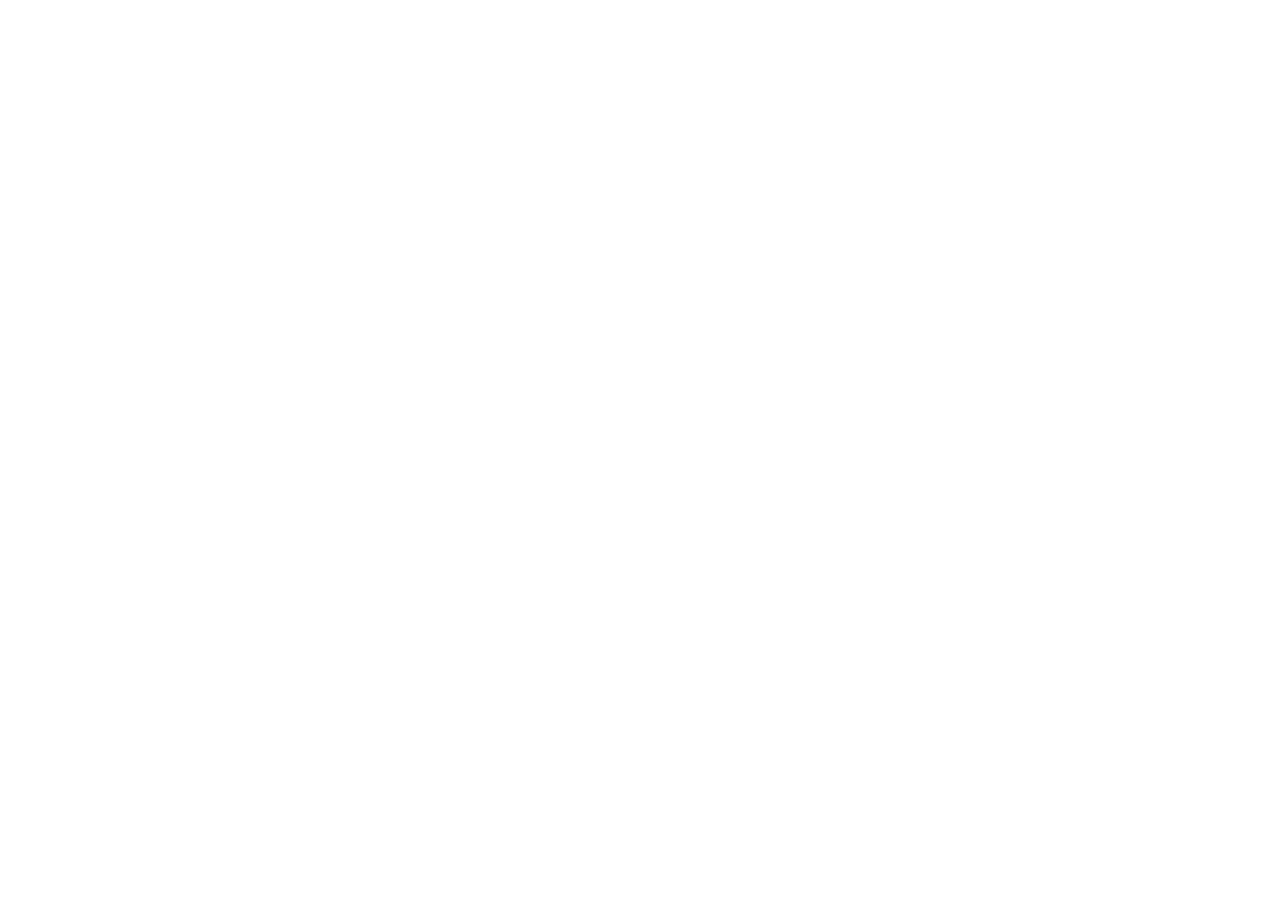
==== ads/index.html @ 67bb990f "inner" ====
<!DOCTYPE html>
<html lang="en">
<head>
    <meta charset="UTF-8">
    <meta http-equiv="X-UA-Compatible" content="IE=edge">
    <meta name="viewport" content="width=device-width, initial-scale=1.0">
    <title>Inner</title>
</head>
<body>
    
</body>
</html>
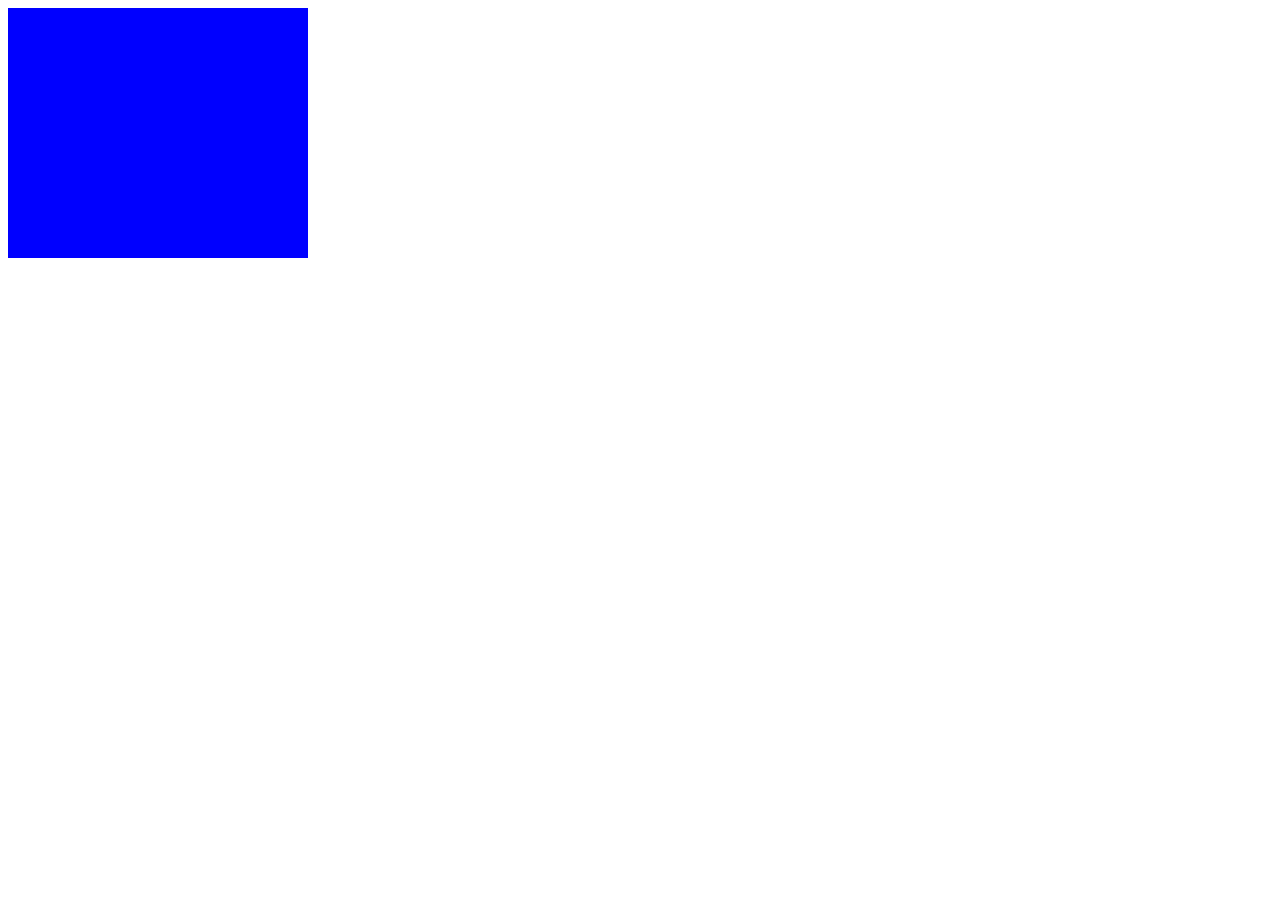
==== commit c5fc33a6: "test" ====
--- a/ads/index.html
+++ b/ads/index.html
@@ -1,12 +1,70 @@
-<!DOCTYPE html>
-<html lang="en">
-<head>
-    <meta charset="UTF-8">
-    <meta http-equiv="X-UA-Compatible" content="IE=edge">
-    <meta name="viewport" content="width=device-width, initial-scale=1.0">
-    <title>Inner</title>
-</head>
-<body>
-    
-</body>
-</html>+<!DOCTYPE html>
+<html lang="en">
+<head>
+  <meta charset="UTF-8">
+  <meta http-equiv="X-UA-Compatible" content="IE=edge">
+  <meta name="viewport" content="width=device-width, initial-scale=1.0">
+  <script src="https://cdnjs.cloudflare.com/ajax/libs/bodymovin/5.7.6/lottie.min.js"></script>
+
+  <title>Document</title>
+</head>
+<body>
+  
+</body>
+</html>
+
+
+<div class="ad-container"> </div>  
+        
+<script>
+let wrapper = document.querySelector('.ad-container');
+let adSizes = [
+  [300,250],
+  // [320,50],
+  // [300,600],
+  [160,600],
+  // [728,90],
+  // [970,250]
+]
+
+adSizes.forEach((ad,index) => {
+  createDiv(ad,index)
+  addAd(ad,index)
+})
+
+function createDiv(ad,index){
+  let adDiv = document.createElement('div')
+  adDiv.classList.add("danAd-" + index)
+  adDiv.style.width = ad[0] + "px";
+  adDiv.style.height = ad[1] + "px";
+  adDiv.style.backgroundColor = "blue"
+  wrapper.appendChild(adDiv)
+}
+
+function addAd(ad,index){
+  lottie.loadAnimation({
+    container: document.querySelector('.' + 'danAd-' + index ),
+    autoplay: true,
+    loop: false,
+    renderer: 'svg',
+    path: `${ad[0]}x${ad[1]}.json`,
+    rendererSettings: {
+      filterSize: {
+          width: '300%',
+          height: '300%',
+          x: '-100%',
+          y: '-100%',
+      }
+    }
+  })
+  .setSubframe(false)
+}
+
+
+  
+</script>
+
+</body>
+
+</html>
+
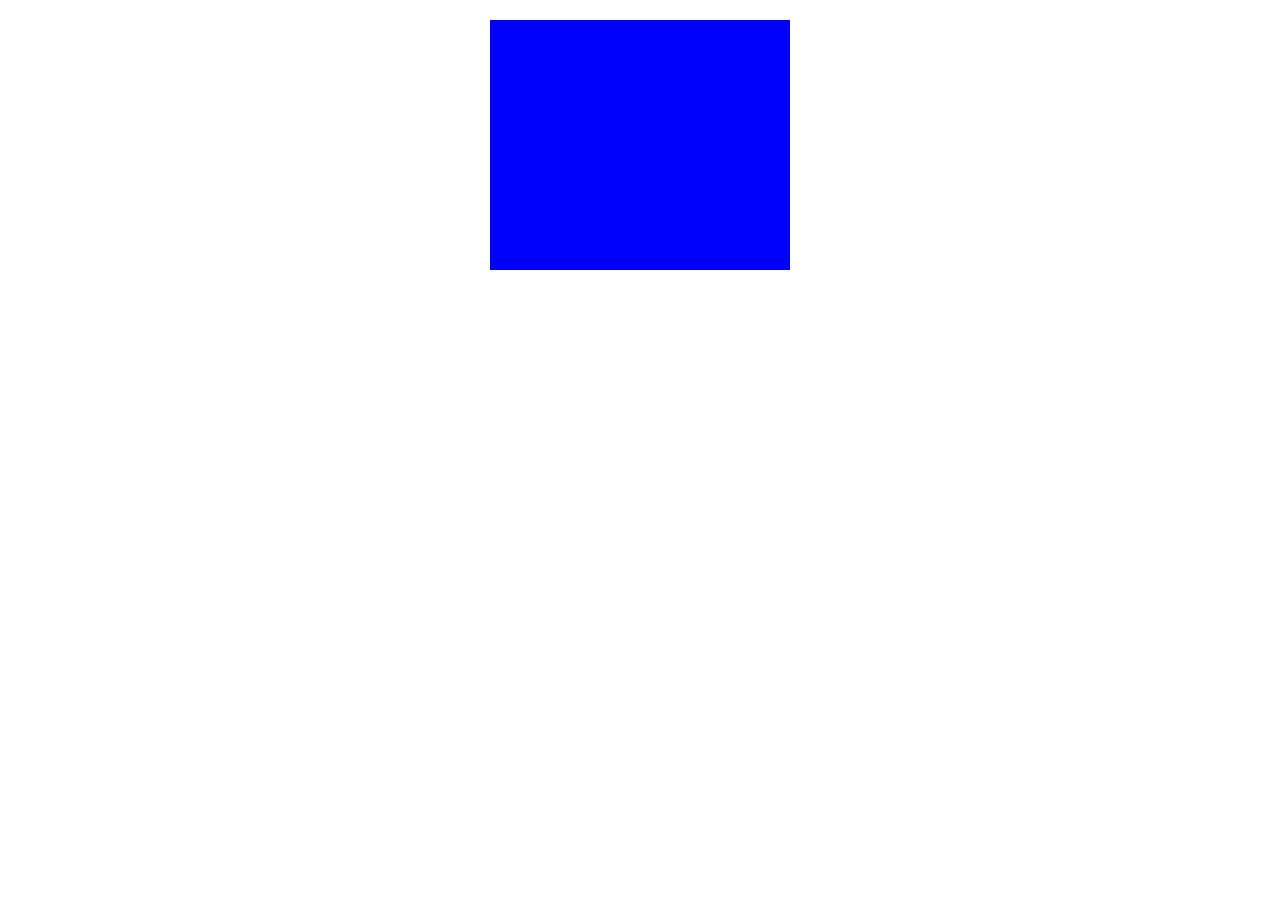
==== commit 96217c4c: "margin" ====
--- a/ads/index.html
+++ b/ads/index.html
@@ -1,70 +1,63 @@
 <!DOCTYPE html>
 <html lang="en">
-<head>
-  <meta charset="UTF-8">
-  <meta http-equiv="X-UA-Compatible" content="IE=edge">
-  <meta name="viewport" content="width=device-width, initial-scale=1.0">
-  <script src="https://cdnjs.cloudflare.com/ajax/libs/bodymovin/5.7.6/lottie.min.js"></script>
+  <head>
+    <meta charset="UTF-8" />
+    <meta http-equiv="X-UA-Compatible" content="IE=edge" />
+    <meta name="viewport" content="width=device-width, initial-scale=1.0" />
+    <script src="https://cdnjs.cloudflare.com/ajax/libs/bodymovin/5.7.6/lottie.min.js"></script>
+    <style>
+      .ad{margin:20px auto;}
+    </style>
+    <title>Document</title>
+  </head>
+  <body>
+    <div class="ad-container"></div>
 
-  <title>Document</title>
-</head>
-<body>
-  
-</body>
+    <script>
+      let wrapper = document.querySelector(".ad-container");
+      let adSizes = [
+        [300, 250],
+        [320, 50],
+        [300, 600],
+        [160, 600],
+        [728, 90],
+        [970, 250],
+      ];
+
+      adSizes.forEach((ad, index) => {
+        createDiv(ad, index);
+        addAd(ad, index);
+      });
+
+      function createDiv(ad, index) {
+        let adDiv = document.createElement("div");
+        adDiv.classList.add("ad");
+        adDiv.classList.add("danAd-" + index);
+        adDiv.style.width = ad[0] + "px";
+        adDiv.style.height = ad[1] + "px";
+        adDiv.style.backgroundColor = "blue";
+        wrapper.appendChild(adDiv);
+      }
+
+      function addAd(ad, index) {
+        lottie
+          .loadAnimation({
+            container: document.querySelector("." + "danAd-" + index),
+            autoplay: true,
+            loop: false,
+            renderer: "svg",
+            path: `${ad[0]}x${ad[1]}.json`,
+            rendererSettings: {
+              filterSize: {
+                width: "300%",
+                height: "300%",
+                x: "-100%",
+                y: "-100%",
+              },
+            },
+          })
+          .setSubframe(false);
+      }
+    </script>
+  </body>
 </html>
-
-
-<div class="ad-container"> </div>  
-        
-<script>
-let wrapper = document.querySelector('.ad-container');
-let adSizes = [
-  [300,250],
-  // [320,50],
-  // [300,600],
-  [160,600],
-  // [728,90],
-  // [970,250]
-]
-
-adSizes.forEach((ad,index) => {
-  createDiv(ad,index)
-  addAd(ad,index)
-})
-
-function createDiv(ad,index){
-  let adDiv = document.createElement('div')
-  adDiv.classList.add("danAd-" + index)
-  adDiv.style.width = ad[0] + "px";
-  adDiv.style.height = ad[1] + "px";
-  adDiv.style.backgroundColor = "blue"
-  wrapper.appendChild(adDiv)
-}
-
-function addAd(ad,index){
-  lottie.loadAnimation({
-    container: document.querySelector('.' + 'danAd-' + index ),
-    autoplay: true,
-    loop: false,
-    renderer: 'svg',
-    path: `${ad[0]}x${ad[1]}.json`,
-    rendererSettings: {
-      filterSize: {
-          width: '300%',
-          height: '300%',
-          x: '-100%',
-          y: '-100%',
-      }
-    }
-  })
-  .setSubframe(false)
-}
-
-
-  
-</script>
-
-</body>
-
-</html>
-
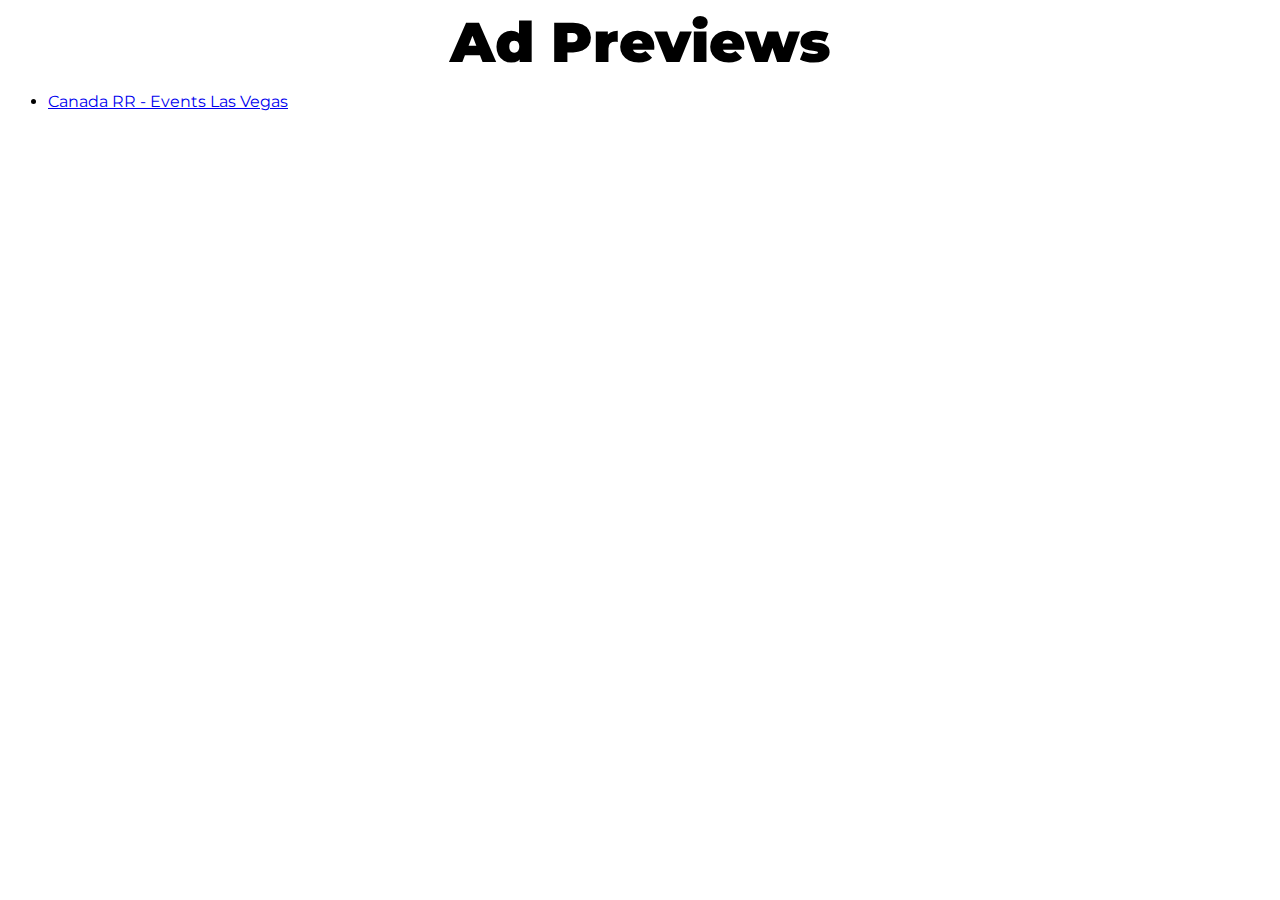
==== commit 79fdd8e2: "add ad index" ====
--- a/ads/index.html
+++ b/ads/index.html
@@ -1,63 +1,19 @@
-<!DOCTYPE html>
-<html lang="en">
-  <head>
-    <meta charset="UTF-8" />
-    <meta http-equiv="X-UA-Compatible" content="IE=edge" />
-    <meta name="viewport" content="width=device-width, initial-scale=1.0" />
-    <script src="https://cdnjs.cloudflare.com/ajax/libs/bodymovin/5.7.6/lottie.min.js"></script>
-    <style>
-      .ad{margin:20px auto;}
-    </style>
-    <title>Document</title>
-  </head>
-  <body>
-    <div class="ad-container"></div>
-
-    <script>
-      let wrapper = document.querySelector(".ad-container");
-      let adSizes = [
-        [300, 250],
-        [320, 50],
-        [300, 600],
-        [160, 600],
-        [728, 90],
-        [970, 250],
-      ];
-
-      adSizes.forEach((ad, index) => {
-        createDiv(ad, index);
-        addAd(ad, index);
-      });
-
-      function createDiv(ad, index) {
-        let adDiv = document.createElement("div");
-        adDiv.classList.add("ad");
-        adDiv.classList.add("danAd-" + index);
-        adDiv.style.width = ad[0] + "px";
-        adDiv.style.height = ad[1] + "px";
-        adDiv.style.backgroundColor = "blue";
-        wrapper.appendChild(adDiv);
-      }
-
-      function addAd(ad, index) {
-        lottie
-          .loadAnimation({
-            container: document.querySelector("." + "danAd-" + index),
-            autoplay: true,
-            loop: false,
-            renderer: "svg",
-            path: `${ad[0]}x${ad[1]}.json`,
-            rendererSettings: {
-              filterSize: {
-                width: "300%",
-                height: "300%",
-                x: "-100%",
-                y: "-100%",
-              },
-            },
-          })
-          .setSubframe(false);
-      }
-    </script>
-  </body>
-</html>
+<!DOCTYPE html>
+<html lang="en">
+<head>
+  <meta charset="UTF-8">
+  <meta http-equiv="X-UA-Compatible" content="IE=edge">
+  <meta name="viewport" content="width=device-width, initial-scale=1.0">
+  <link rel="preconnect" href="https://fonts.googleapis.com">
+  <link rel="preconnect" href="https://fonts.gstatic.com" crossorigin>
+  <link href="https://fonts.googleapis.com/css2?family=Montserrat:wght@400;900&display=swap" rel="stylesheet">
+  <link rel="stylesheet" href="/style.css">
+  <title>Ad Previews</title>
+</head>
+<body>
+  <span class="title">Ad Previews</span>
+  <ul>
+    <li><a href="/ads/vegas/">Canada RR - Events Las Vegas</a></li>
+  </ul>
+</body>
+</html>--- a/style.css
+++ b/style.css
@@ -0,0 +1,8 @@
+body {font-family: 'Montserrat',sans-serif;}
+.title{font-size: 56px;font-weight: 900; display: block;text-align: center;}
+.subtitle{font-size: 28px; font-weight: 900;display: block; text-align: center;}
+.ad__group{display:grid; gap: 48px; margin: auto; width: 100%; justify-items: center; justify-content: center; margin-top: 96px; margin-bottom: 96px;}
+.ad__label{text-align:center;  font-size: 12px; padding-bottom: 4px;}
+.ad__body{background-color: blue;}
+.ad{text-align: right;}
+.replay-button{width: 16px;padding: 8px;border: none;cursor: pointer; padding-right: 0;}